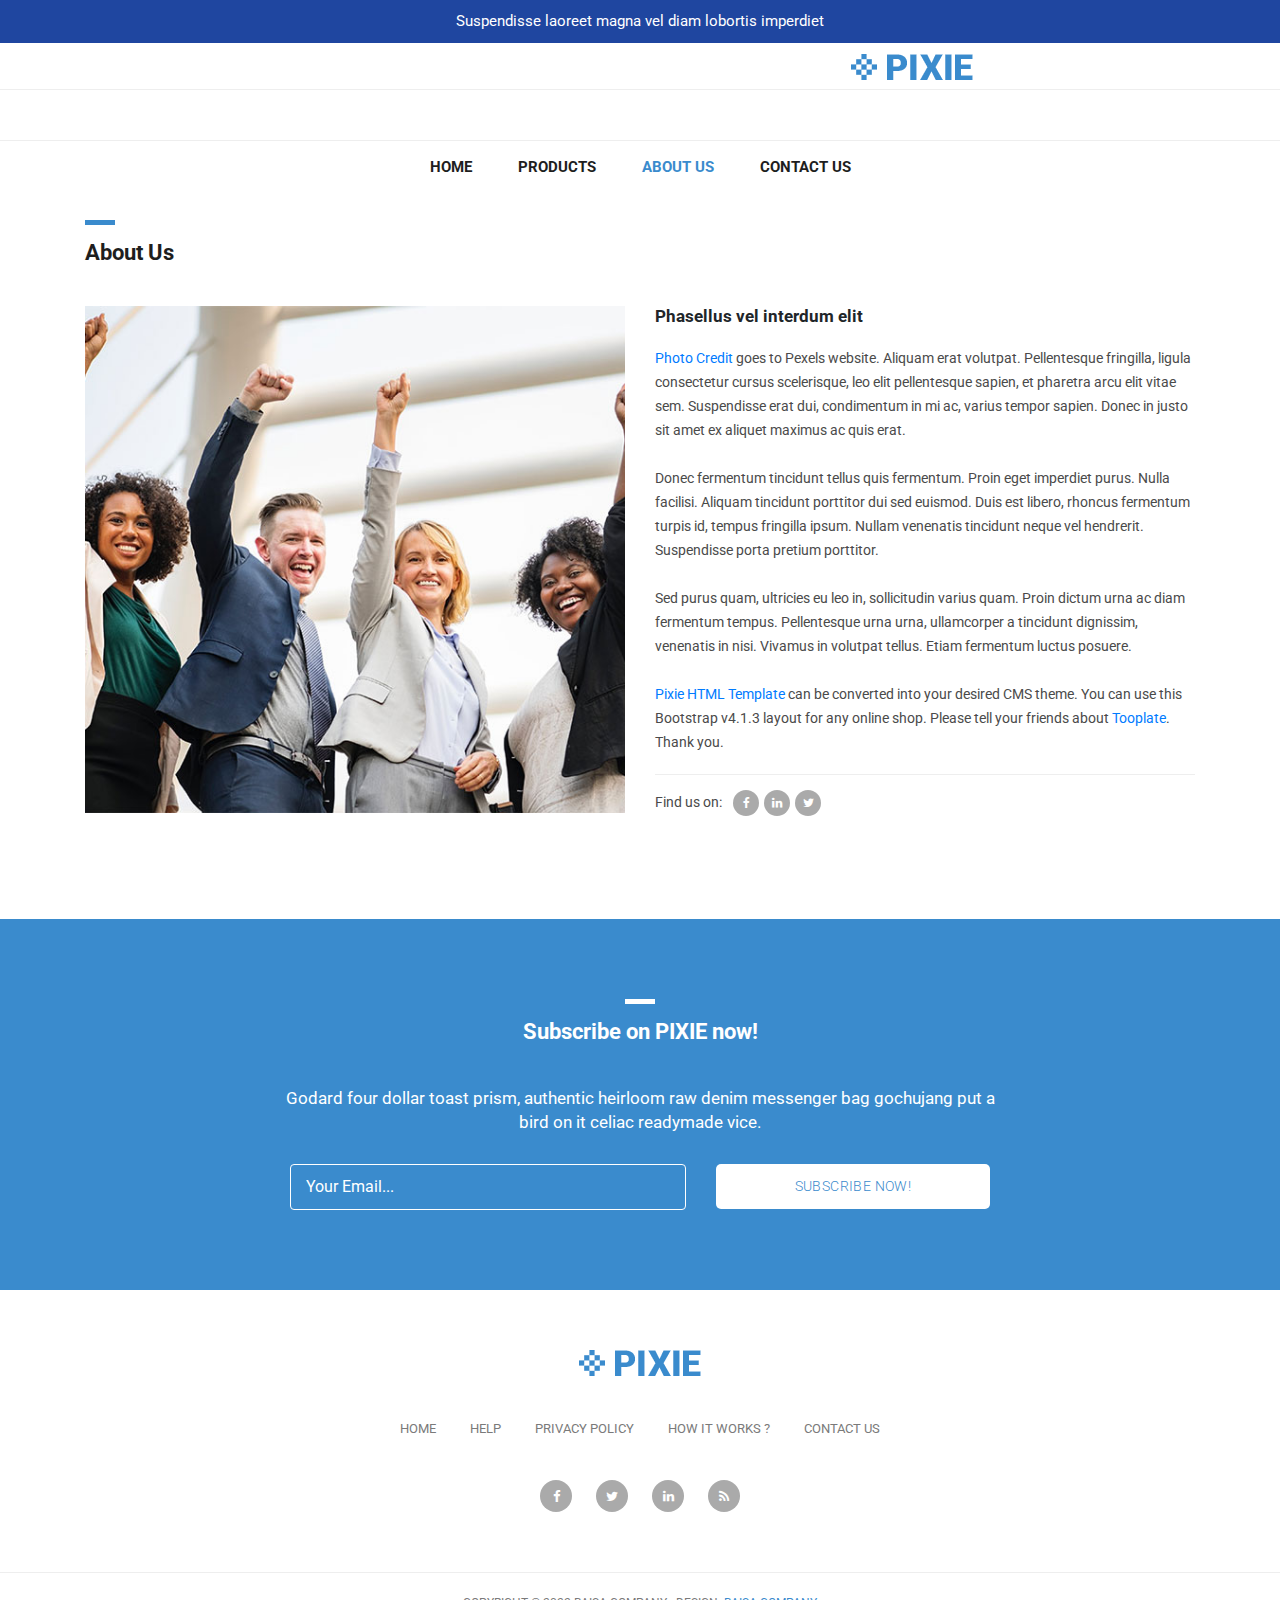
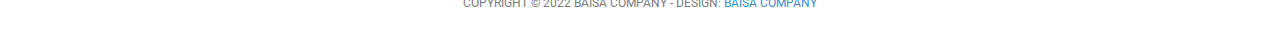
==== about.html @ f6778cf2 "first commit" ====
<!DOCTYPE html>
<html lang="en">

  <head>

    <meta charset="utf-8">
    <meta name="viewport" content="width=device-width, initial-scale=1, shrink-to-fit=no">
    <meta name="description" content="">
    <meta name="author" content="">
    <link href="https://fonts.googleapis.com/css?family=Roboto:100,300,400,500,700" rel="stylesheet">

    <title> Niwa - About Page</title>

    <!-- Bootstrap core CSS -->
    <link href="vendor/bootstrap/css/bootstrap.min.css" rel="stylesheet">


    <!-- Additional CSS Files -->
    <link rel="stylesheet" href="assets/css/fontawesome.css">
    <link rel="stylesheet" href="assets/css/tooplate-main.css">
    <link rel="stylesheet" href="assets/css/owl.css">
    <link rel="stylesheet" href="assets/css/flex-slider.css">
<!--
Tooplate 2114 Pixie
https://www.tooplate.com/view/2114-pixie
-->
  </head>

  <body>
    
    <!-- Pre Header -->
    <div id="pre-header">
      <div class="container">
        <div class="row">
          <div class="col-md-12">
            <span>Suspendisse laoreet magna vel diam lobortis imperdiet</span>
          </div>
        </div>
      </div>
    </div>

    <!-- Navigation -->
    <nav class="navbar navbar-expand-lg navbar-dark bg-dark static-top">
      <div class="container">
        <a class="navbar-brand" href="#"><img src="assets/images/header-logo.png" alt=""></a>
        <button class="navbar-toggler" type="button" data-toggle="collapse" data-target="#navbarResponsive" aria-controls="navbarResponsive" aria-expanded="false" aria-label="Toggle navigation">
          <span class="navbar-toggler-icon"></span>
        </button>
        <div class="collapse navbar-collapse" id="navbarResponsive">
          <ul class="navbar-nav ml-auto">
            <li class="nav-item">
              <a class="nav-link" href="index.html">Home</a>
            </li>
            <li class="nav-item">
              <a class="nav-link" href="products.html">Products
                <span class="sr-only">(current)</span>
              </a>
            </li>
            <li class="nav-item active">
              <a class="nav-link" href="about.html">About Us</a>
              <span class="sr-only">(current)</span>
            </li>
            <li class="nav-item">
              <a class="nav-link" href="contact.html">Contact Us</a>
            </li>
          </ul>
        </div>
      </div>
    </nav>

    <!-- Page Content -->
    <!-- About Page Starts Here -->
    <div class="about-page">
      <div class="container">
        <div class="row">
          <div class="col-md-12">
            <div class="section-heading">
              <div class="line-dec"></div>
              <h1>About Us</h1>
            </div>
          </div>
          <div class="col-md-6">
            <div class="left-image">
              <img src="assets/images/about-us.jpg" alt="">
            </div>
          </div>
          <div class="col-md-6">
            <div class="right-content">
              <h4>Phasellus vel interdum elit</h4>
              <p><a href="https://www.pexels.com/photo/group-of-people-raising-right-hand-1059120/">Photo Credit</a> goes to Pexels website. Aliquam erat volutpat. Pellentesque fringilla, ligula consectetur cursus scelerisque, leo elit pellentesque sapien, et pharetra arcu elit vitae sem. Suspendisse erat dui, condimentum in mi ac, varius tempor sapien. Donec in justo sit amet ex aliquet maximus ac quis erat.</p> 
              <br>
              <p>Donec fermentum tincidunt tellus quis fermentum. Proin eget imperdiet purus. Nulla facilisi. Aliquam tincidunt porttitor dui sed euismod. Duis est libero, rhoncus fermentum turpis id, tempus fringilla ipsum. Nullam venenatis tincidunt neque vel hendrerit. Suspendisse porta pretium porttitor.</p>
              <br>
              <p>Sed purus quam, ultricies eu leo in, sollicitudin varius quam. Proin dictum urna ac diam fermentum tempus. Pellentesque urna urna, ullamcorper a tincidunt dignissim, venenatis in nisi. Vivamus in volutpat tellus. Etiam fermentum luctus posuere.</p>
              <br>
              <p><a rel="nofollow" href="https://www.tooplate.com/view/2114-pixie">Pixie HTML Template</a> can be converted into your desired CMS theme. You can use this Bootstrap v4.1.3 layout for any online shop. Please tell your friends about <a rel="nofollow" href="https://www.facebook.com/tooplate/">Tooplate</a>. Thank you.</p>
              <div class="share">
                <h6>Find us on: <span><a href="#"><i class="fa fa-facebook"></i></a><a href="#"><i class="fa fa-linkedin"></i></a><a href="#"><i class="fa fa-twitter"></i></a></span></h6>
              </div>
            </div>
          </div>
        </div>
      </div>
    </div>
    <!-- About Page Ends Here -->

    <!-- Subscribe Form Starts Here -->
    <div class="subscribe-form">
      <div class="container">
        <div class="row">
          <div class="col-md-12">
            <div class="section-heading">
              <div class="line-dec"></div>
              <h1>Subscribe on PIXIE now!</h1>
            </div>
          </div>
          <div class="col-md-8 offset-md-2">
            <div class="main-content">
              <p>Godard four dollar toast prism, authentic heirloom raw denim messenger bag gochujang put a bird on it celiac readymade vice.</p>
              <div class="container">
                <form id="subscribe" action="" method="get">
                  <div class="row">
                    <div class="col-md-7">
                      <fieldset>
                        <input name="email" type="text" class="form-control" id="email" 
                        onfocus="if(this.value == 'Your Email...') { this.value = ''; }" 
                    	onBlur="if(this.value == '') { this.value = 'Your Email...';}"
                    	value="Your Email..." required="">
                      </fieldset>
                    </div>
                    <div class="col-md-5">
                      <fieldset>
                        <button type="submit" id="form-submit" class="button">Subscribe Now!</button>
                      </fieldset>
                    </div>
                  </div>
                </form>
              </div>
            </div>
          </div>
        </div>
      </div>
    </div>
    <!-- Subscribe Form Ends Here -->


    
    <!-- Footer Starts Here -->
    <div class="footer">
      <div class="container">
        <div class="row">
          <div class="col-md-12">
            <div class="logo">
              <img src="assets/images/header-logo.png" alt="">
            </div>
          </div>
          <div class="col-md-12">
            <div class="footer-menu">
              <ul>
                <li><a href="#">Home</a></li>
                <li><a href="#">Help</a></li>
                <li><a href="#">Privacy Policy</a></li>
                <li><a href="#">How It Works ?</a></li>
                <li><a href="#">Contact Us</a></li>
              </ul>
            </div>
          </div>
          <div class="col-md-12">
            <div class="social-icons">
              <ul>
                <li><a href="#"><i class="fa fa-facebook"></i></a></li>
                <li><a href="#"><i class="fa fa-twitter"></i></a></li>
                <li><a href="#"><i class="fa fa-linkedin"></i></a></li>
                <li><a href="#"><i class="fa fa-rss"></i></a></li>
              </ul>
            </div>
          </div>
        </div>
      </div>
    </div>
    <!-- Footer Ends Here -->


    <!-- Sub Footer Starts Here -->
    <div class="sub-footer">
      <div class="container">
        <div class="row">
          <div class="col-md-12">
            <div class="copyright-text">
              <p>Copyright &copy; 2022 Baisa Company 
                
                - Design: <a rel="nofollow" href="https://www.Instagram.com/Al_b.s.a" target="blank">Baisa Company</a></
            </div>
          </div>
        </div>
      </div>
    </div>
    <!-- Sub Footer Ends Here -->


    <!-- Bootstrap core JavaScript -->
    <script src="vendor/jquery/jquery.min.js"></script>
    <script src="vendor/bootstrap/js/bootstrap.bundle.min.js"></script>


    <!-- Additional Scripts -->
    <script src="assets/js/custom.js"></script>
    <script src="assets/js/owl.js"></script>
    <script src="assets/js/isotope.js"></script>
    <script src="assets/js/flex-slider.js"></script>


    <script language = "text/Javascript"> 
      cleared[0] = cleared[1] = cleared[2] = 0; //set a cleared flag for each field
      function clearField(t){                   //declaring the array outside of the
      if(! cleared[t.id]){                      // function makes it static and global
          cleared[t.id] = 1;  // you could use true and false, but that's more typing
          t.value='';         // with more chance of typos
          t.style.color='#fff';
          }
      }
    </script>


  </body>

</html>
---- assets/css/tooplate-main.css ----
/* 

Tooplate 2114 Pixie

https://www.tooplate.com/view/2114-pixie

*/

body {
	font-family: 'Roboto', sans-serif;
	transition: all 0.5s;
}
p {
	margin-bottom: 0px;
	font-size: 14px;
	color: #4a4a4a;
	line-height: 24px;
}
a {
	text-decoration: none!important;
}

.copyright-text {
	text-transform: uppercase;
}

.main-button a {
	background-color: #3a8bcd;
	border-radius: 5px;
	padding: 10px 15px;
	display: inline-block;
	color: #fff;
	font-size: 14px;
	text-transform: uppercase;
	font-weight: 300;
	letter-spacing: 0.4px;
	text-decoration: none;
	transition: all 0.5s;
}
.main-button a:hover {
	opacity: 0.7;
}
.section-heading {
	margin-top: 80px;
	margin-bottom: 40px;
}
.section-heading .line-dec {
	width: 30px;
	height: 5px;
	background-color: #3a8bcd;
}
.section-heading h1 {
	font-size: 22px;
	font-weight: 700;
	color: #1e1e1e;
	margin-top: 15px;
}

/* Pre Header Style */
#pre-header {
	background-color: #1f46a0;
	text-align: center;
}
#pre-header span {
	color: #fff;
	font-size: 15px;
	padding: 10px 0px;
	display: inline-block;
}

/* Header Style */
.navbar .navbar-brand {
	text-align: right;
	width: 80%;
	position: relative;
	padding: 0px 0px;
}
.bg-dark {
	background-color: #fff!important;
	border-bottom: 1px solid #eee;
}
#navbarResponsive {
	z-index: 999;
	position: absolute;
	left: 50%;
	top: 105px;
	transform: translateX(-50%);
}
.navbar-dark .navbar-nav .nav-item {
	margin: 0px 15px;
}
.navbar-dark .navbar-nav .nav-link {
	text-transform: uppercase;
	font-size: 15px;
	font-weight: 700;
	color: #1e1e1e;
	transition: all 0.5s;
}
.navbar-dark .navbar-nav .nav-link:hover,
.navbar-dark .navbar-nav .active>.nav-link,
.navbar-dark .navbar-nav .nav-link.active,
.navbar-dark .navbar-nav .nav-link.show,
.navbar-dark .navbar-nav .show>.nav-link {
	color: #3a8bcd;
}
.navbar:after {
	width: 100%;
	height: 1px;
	background-color: #eee;
	content: '';
	position: absolute;
	left: 0;
	bottom: -52px;
}
.navbar-dark .navbar-toggler-icon {
	background-image: none;
}
.navbar-dark .navbar-toggler {
	border-color: #3a8bcd;
	background-color: #3a8bcd;	
	height: 50px;
	outline: none;
}
.navbar-dark .navbar-toggler-icon:after {
	content: '\f0c9';
	color: #FFF;
	font-size: 22px;
	line-height: 30px;
	font-family: 'FontAwesome';
}
/* Banner Style */
.banner {
	margin-top: 50px;
	background-image: url(../images/logo\ nw\ .png);
	background-size: cover;
	background-repeat: no-repeat;
	padding: px 0px;
	background-position: center center;
}
.banner .caption {
	background-color: rgba(250,250,250,0.9);
	padding: 30px;
	max-width: 450px;
}
.banner .caption h2 {
	margin-top: 0px;
	margin-bottom: 15px;
	font-size: 24px;
	font-weight: 700;
	color: #1e1e1e;
}
.banner .caption .line-dec {
	width: 30px;
	height: 5px;
	background-color: #3a8bcd;
}
.banner .caption p {
	margin-top: 15px;
	margin-bottom: 20px;
}

/* Featured Style */
.featured-items {
	margin-bottom: 70px;
}
.featured-item {
	border-radius: 5px;
	border: 1px solid #eee;
	padding: 20px;
	transition: all 0.5s;
}
.featured-item:hover {
	opacity: 0.9;
}
.featured-item img {
	width: 100%;
}
.featured-item h4 {
	font-size: 17px;
	font-weight: 700;
	color: #1e1e1e;
	margin-top: 15px;
	transition: all 0.5s;
}
.featured-item:hover h4 {
	color: #3a8bcd;
}
.featured-item h6 {
	color: #3a8bcd;
	font-size: 15px;
	font-weight: 700;
	margin-bottom: 0px;
}
.owl-theme .owl-dots {
	text-align: center;
	margin-top: 30px;
}
.owl-theme .owl-dots .owl-dot {
	outline: none;
}
.owl-theme .owl-dots .active span {
	background-color: #3a8bcd!important;
}
.owl-theme .owl-dots .owl-dot span {
	background-color: #aaa;
	width: 8px;
	height: 8px;
	display: inline-block;
	margin: 0px 5px;
	outline: none;
}



/* Subscribe Style */
.subscribe-form {
	background-color: #3a8bcd;
	padding: 80px 0px;
	text-align: center;
}
.subscribe-form .section-heading  {
	margin-top: 0px;
}
.subscribe-form .section-heading h1 {
	color: #fff;
}
.subscribe-form .section-heading .line-dec {
	background-color: #fff;
	margin: 0 auto;
}
.subscribe-form .main-content p {
	font-size: 17px;
	color: #fff;
	margin-bottom: 30px;
}
.subscribe-form .main-content form  {
	color: #fff;
	display: inline;
}
.subscribe-form .main-content form input {
	display: inline;
}
.subscribe-form .main-content form input {
	width: 100%;
	height: 46px;
	border: 1px solid #fff;
	background-color: transparent;
	padding-left: 15px;
	color: #fff;
	outline: none;
}
.subscribe-form .main-content form button:focus {
	color: #fff!important;
}
.subscribe-form .main-content form button {
	width: 100%;
	height: 45px;
	cursor: pointer;
	background-color: #fff;
	outline: none;
	border-radius: 5px;
	padding: 10px 15px;
	display: inline-block;
	color: #3a8bcd;
	font-size: 14px;
	text-transform: uppercase;
	font-weight: 300;
	letter-spacing: 0.4px;
	text-decoration: none;
	transition: all 0.5s;
	box-shadow: none;
	border: none;
}


/* Footer Style */
.footer {
	text-align: center;
}
.footer ul {
	padding: 0px;
	margin: 0px;
}
.footer ul li {
	list-style: none;
	display: inline-block;
}
.footer .logo img {
	max-width: 100%;
	margin-top: 60px;
	margin-bottom: 40px;
}
.footer .footer-menu {
	margin-bottom: 40px;
}
.footer .footer-menu ul li {
	margin: 0px 15px;
}
.footer .footer-menu a {
	font-size: 13px;
	color: #7a7a7a;
	text-transform: uppercase;
	transition: all 0.5s;
}
.footer .footer-menu a:hover {
	color: #3a8bcd;
	text-decoration: none;
}
.footer .social-icons {
	margin-bottom: 60px;
}
.footer .social-icons ul li {
	margin: 0px 10px;
}
.footer .social-icons a {
	width: 32px;
	height: 32px;
	color: #fff;
	background-color: #aaa;
	text-align: center;
	display: inline-block;
	line-height: 33px;
	border-radius: 50%;
	font-size: 13px;
	transition: all 0.5s;
}
.footer .social-icons a:hover {
	background-color: #3a8bcd;
}

/* Sub Footer Style */
.sub-footer {
	border-top: 1px solid #eee;
	text-align: center;
}
.sub-footer p {
	font-size: 12px;
	color: #7a7a7a;
	line-height: 60px;
}
.sub-footer a {
	color: #3a8bcd;
	text-decoration: none;
}

/* Featured Page Style */
.featured-page {
	margin-top: 130px;
	margin-bottom: 40px;
}
.featured-page .section-heading {
	margin-top: 0px;
	margin-bottom: 0px;
}
.featured-page #filters {
	margin-top: 15px;
	text-align: right;
}
.featured .featured-item {
	margin-bottom: 30px;
	text-decoration: none;
}
.featured .featured-item h4 {
	transition: all 0.5s;
}
.featured .featured-item:hover h4 {
	color: #3a8bcd;
}
#filter button {
	outline: none;
}
#filter .btn-primary.focus,
.btn-primary:focus {
	color: #3a8bcd!important;
	box-shadow: none!important;
}
#filters .btn-primary {
	color: #1e1e1e;
	border: none;
	font-size: 15px;
	font-weight: 700;
	background-color: transparent;
}
/* Isotope Transitions
------------------------------- */
.isotope,
.isotope .item {
  -webkit-transition-duration: 0.8s;
     -moz-transition-duration: 0.8s;
      -ms-transition-duration: 0.8s;
       -o-transition-duration: 0.8s;
          transition-duration: 0.8s;
}

.isotope {
  -webkit-transition-property: height, width;
     -moz-transition-property: height, width;
      -ms-transition-property: height, width;
       -o-transition-property: height, width;
          transition-property: height, width;
}

.isotope .item {
  -webkit-transition-property: -webkit-transform, opacity;
     -moz-transition-property:    -moz-transform, opacity;
      -ms-transition-property:     -ms-transform, opacity;
       -o-transition-property:         top, left, opacity;
          transition-property:         transform, opacity;
}

.page-navigation ul {
	text-align: center;
	border-top: 1px solid #eee;
	padding: 30px  0px 0px 0px;
	margin: 0px 0px 80px 0px;
}
.page-navigation ul li {
	display: inline-block;
}
.page-navigation ul li a {
	width: 40px;
	height: 40px;
	display: inline-block;
	text-align: center;
	line-height: 38px;
	border: 1px solid #eee;
	border-radius: 5px;
	font-weight: 700;
	color: #1e1e1e;
	font-size: 15px;
	text-decoration: none;
	transition: all 0.5s;
}
.page-navigation ul li a:hover,
.page-navigation ul li.current-page a {
	background-color: #3a8bcd;
	border-color: #3a8bcd;
	color: #fff;
}



/* Single Product Style */
.single-product .product-slider {
	padding: 20px;
	border: 1px solid #eee!important;
	border-radius: 5px;
}
.flexslider {
	border: none!important;
}
#carousel {
	margin-top: 20px;
}
#carousel .slides li {
	width: 150px!important;
}
.single-product .right-content h4 {
	font-size: 17px;
	font-weight: 700;
	margin-top: 0px;
}
.single-product .right-content h6 {
	color: #3a8bcd;
	font-size: 17px;
	font-weight: 700;
	margin-top: 10px;
}
.single-product .right-content p {
	margin-top: 20px;
	margin-bottom: 30px;
}
.single-product .right-content span {
	font-size: 14px;
	color: #3a8bcd;
	font-weight: 500;
	display: inline-block;
	margin-bottom: 15px;
}
.single-product .right-content label {
	font-size: 14px;
	color: #4a4a4a;
}
.single-product .right-content .quantity-text {
	margin-left: 10px;
	width: 44px;
	height: 44px;
	line-height: 42px;
	font-size: 14px;
	font-weight: 700;
	color: #4a4a4a;
	display: inline-block;
	text-align: center;
	outline: none;
	border: 1px solid #eee;
}
.single-product .right-content .button {
	margin-left: 15px;
	cursor: pointer;
	background-color: #3a8bcd;
	outline: none;
	border-radius: 5px;
	padding: 10px 15px;
	display: inline-block;
	color: #fff;
	font-size: 14px;
	text-transform: uppercase;
	font-weight: 300;
	letter-spacing: 0.4px;
	text-decoration: none;
	transition: all 0.5s;
	box-shadow: none;
	border: none;
}
.single-product .right-content .down-content span {
	margin-bottom: 0px;
	display: inline-block;
	margin-left: 8px;
	color: #aaa;
}
.single-product .right-content .down-content span a {
	color: #aaa;
	font-weight: 400;
	margin-left: 4px;
	transition: all 0.5s;
}
.single-product .right-content .down-content span a:hover {
	color: #3a8bcd;
}
.single-product .right-content .down-content span a:hover i {
	background-color: #3a8bcd;
}
.single-product .right-content .down-content span a i {
	transition: all 0.5s;
	background-color: #aaa;
	width: 26px;
	height: 26px;
	display: inline-block;
	text-align: center;
	line-height: 26px;
	border-radius: 50%;
	color: #fff;
	font-size: 12px;
	margin-right: 5px;
}
.single-product .right-content .down-content .categories {
	border-top: 1px solid #eee;
	margin-top: 30px;
	padding: 10px 0px;
}
.single-product .right-content .down-content .share {
	border-top: 1px solid #eee;
	padding: 10px 0px;
}
.single-product .right-content .down-content h6 {
	font-size: 14px;
	color: #4a4a4a;
	font-weight: 400;
}



/* About Us Style */
.about-page {
	margin-top: 50px;
    margin-bottom: 80px;
}
.about-page .right-content h4 {
	font-size: 17px;
	font-weight: 700;
	margin-top: 0px;
	margin-bottom: 20px;
}
.about-page .left-image img {
	max-width: 100%;
}
.about-page .right-content span {
	display: inline-block;
	margin-left: 8px;
}
.about-page .right-content span a i {
	transition: all 0.5s;
	background-color: #aaa;
	width: 26px;
	height: 26px;
	display: inline-block;
	text-align: center;
	line-height: 26px;
	border-radius: 50%;
	color: #fff;
	font-size: 12px;
	margin-right: 5px;
}
.about-page .right-content .share {
	margin-top: 20px;
	border-top: 1px solid #eee;
	padding: 15px 0px;
}
.about-page .right-content h6 {
	font-size: 14px;
	color: #4a4a4a;
	font-weight: 400;
}
.about-page .right-content span a:hover i {
	background-color: #3a8bcd;
}




/* Contact Page Style */
.contact-page {
	margin-top: 50px;
    margin-bottom: 80px;
}
.contact-page .right-content input,
.contact-page .right-content textarea {
	border-radius: 0px;
	outline: none;
	box-shadow: none;
	font-size: 14px;
	margin-bottom: 30px;
}
.contact-page .right-content input {
	height: 44px;
	line-height: 44px;
}
.contact-page .right-content textarea {
	height: 200px;
	max-height: 280px;
}
.contact-page .right-content span {
	display: inline-block;
	margin-left: 8px;
}
.contact-page .right-content span a i {
	transition: all 0.5s;
	background-color: #aaa;
	width: 26px;
	height: 26px;
	display: inline-block;
	text-align: center;
	line-height: 26px;
	border-radius: 50%;
	color: #fff;
	font-size: 12px;
	margin-right: 5px;
}
.contact-page .right-content .share {
	margin-top: 30px;
	border-top: 1px solid #eee;
	padding: 15px 0px;
}
.contact-page .right-content h6 {
	font-size: 14px;
	color: #4a4a4a;
	font-weight: 400;
}
.contact-page .right-content span a:hover i {
	background-color: #3a8bcd;
}
.contact-page .right-content .button {
	cursor: pointer;
	background-color: #3a8bcd;
	outline: none;
	border-radius: 5px;
	padding: 10px 15px;
	display: inline-block;
	color: #fff;
	font-size: 14px;
	text-transform: uppercase;
	font-weight: 300;
	letter-spacing: 0.4px;
	text-decoration: none;
	transition: all 0.5s;
	box-shadow: none;
	border: none;
}






/* Responsive Style */
@media (max-width: 991px) {

	.banner {
		border-top: none;
		margin-top: 0px;
	}
	.navbar .navbar-brand {
		width: auto;
	}
	.navbar:after {
		display: none;
	}
	#navbarResponsive {
	    z-index: 99999;
	    position: absolute;
	    top: 96px;
	    width: 100%;
	    text-align: center;
	    background-color: rgba(250,250,250,0.95);
	    box-shadow: 0px 10px 10px rgba(0,0,0,0.1);
	}
	.navbar-dark .navbar-nav .nav-item {
		border-bottom: 1px solid #eee;
	}
	.navbar-dark .navbar-nav .nav-item:last-child {
		border-bottom: none;
	}
	.navbar-dark .navbar-nav .nav-link {
		padding: 15px 0px;
	}
	.featured-page #filters {
		text-align: right;
	} 
	.single-product .right-content {
		margin-top: 30px;
	}
	.about-page .right-content {
		margin-top: 30px;
	}
	.contact-page .right-content {
		margin-top: 30px;
	}
	.contact-page .right-content .col-md-6,
	.contact-page .right-content .col-md-12 {
		padding: 0px;
	}
	.featured-page {
		margin-top: 80px;
	}
	.about-page,
	.contact-page {
		margin-top: 0px;
	}

}

@media (max-width: 767px) {

	.subscribe-form .main-content form input.button {
		margin-top: 20px;
	}
	.featured-page #filters {
		margin-top: 15px;
		text-align: left;
	} 

}
---- assets/css/flex-slider.css ----
/*
 * jQuery FlexSlider v2.7.1
 * http://www.woothemes.com/flexslider/
 *
 * Copyright 2012 WooThemes
 * Free to use under the GPLv2 and later license.
 * http://www.gnu.org/licenses/gpl-2.0.html
 *
 * Contributing author: Tyler Smith (@mbmufffin)
 *
 */
/* ====================================================================================================================
 * FONT-FACE
 * ====================================================================================================================*/
@font-face {
  font-family: 'flexslider-icon';
  src: url('../fonts/flexslider-icon.eot');
  src: url('../fonts/flexslider-icon.eot?#iefix') format('embedded-opentype'), url('../fonts/flexslider-icon.woff') format('woff'), url('../fonts/flexslider-icon.ttf') format('truetype'), url('../fonts/flexslider-icon.svg#flexslider-icon') format('svg');
  font-weight: normal;
  font-style: normal;
}
/* ====================================================================================================================
 * RESETS
 * ====================================================================================================================*/
.flex-container a:hover,
.flex-slider a:hover {
  outline: none;
}
.slides,
.slides > li,
.flex-control-nav,
.flex-direction-nav {
  margin: 0;
  padding: 0;
  list-style: none;
}
.flex-pauseplay span {
  text-transform: capitalize;
}
/* ====================================================================================================================
 * BASE STYLES
 * ====================================================================================================================*/
.flexslider {
  margin: 0;
  padding: 0;
}
.flexslider .slides > li {
  display: none;
  -webkit-backface-visibility: hidden;
}
.flexslider .slides img {
  width: 100%;
  display: block;
}
.flexslider .slides:after {
  content: "\0020";
  display: block;
  clear: both;
  visibility: hidden;
  line-height: 0;
  height: 0;
}
html[xmlns] .flexslider .slides {
  display: block;
}
* html .flexslider .slides {
  height: 1%;
}
.no-js .flexslider .slides > li:first-child {
  display: block;
}
/* ====================================================================================================================
 * DEFAULT THEME
 * ====================================================================================================================*/
.flexslider {
  margin: 0;
  background: #fff;
  border: 4px solid #fff;
  position: relative;
  zoom: 1;
  -webkit-border-radius: 4px;
  -moz-border-radius: 4px;
  border-radius: 4px;
  -webkit-box-shadow: '' 0 1px 4px rgba(0, 0, 0, 0.2);
  -moz-box-shadow: '' 0 1px 4px rgba(0, 0, 0, 0.2);
  -o-box-shadow: '' 0 1px 4px rgba(0, 0, 0, 0.2);
  box-shadow: '' 0 1px 4px rgba(0, 0, 0, 0.2);
}
.flexslider .slides {
  zoom: 1;
}
.flexslider .slides img {
  height: auto;
  -moz-user-select: none;
}
.flex-viewport {
  max-height: 2000px;
  -webkit-transition: all 1s ease;
  -moz-transition: all 1s ease;
  -ms-transition: all 1s ease;
  -o-transition: all 1s ease;
  transition: all 1s ease;
}
.loading .flex-viewport {
  max-height: 300px;
}
@-moz-document url-prefix() {
  .loading .flex-viewport {
    max-height: none;
  }
}
.carousel li {
  margin-right: 5px;
}
.flex-direction-nav {
  *height: 0;
}
.flex-direction-nav a {
  text-decoration: none;
  display: block;
  width: 40px;
  height: 40px;
  line-height: 40px;
  margin: -20px 0 0;
  position: absolute;
  top: 50%;
  z-index: 10;
  overflow: hidden;
  opacity: 0;
  cursor: pointer;
  color: rgba(0, 0, 0, 0.8);
  text-shadow: 1px 1px 0 rgba(255, 255, 255, 0.3);
  -webkit-transition: all 0.3s ease-in-out;
  -moz-transition: all 0.3s ease-in-out;
  -ms-transition: all 0.3s ease-in-out;
  -o-transition: all 0.3s ease-in-out;
  transition: all 0.3s ease-in-out;
}
.flex-direction-nav a:before {
  font-family: "flexslider-icon";
  font-size: 26px;
  display: inline-block;
  content: '\f001';
  color: rgba(0, 0, 0, 0.8);
  text-shadow: 1px 1px 0 rgba(255, 255, 255, 0.3);
}
.flex-direction-nav a.flex-next:before {
  content: '\f002';
}
.flex-direction-nav .flex-prev {
  left: -50px;
}
.flex-direction-nav .flex-next {
  right: -50px;
  text-align: right;
}
.flexslider:hover .flex-direction-nav .flex-prev {
  opacity: 0.7;
  left: 10px;
}
.flexslider:hover .flex-direction-nav .flex-prev:hover {
  opacity: 1;
}
.flexslider:hover .flex-direction-nav .flex-next {
  opacity: 0.7;
  right: 10px;
}
.flexslider:hover .flex-direction-nav .flex-next:hover {
  opacity: 1;
}
.flex-direction-nav .flex-disabled {
  opacity: 0!important;
  filter: alpha(opacity=0);
  cursor: default;
  z-index: -1;
}
.flex-pauseplay a {
  display: block;
  width: 20px;
  height: 20px;
  position: absolute;
  bottom: 5px;
  left: 10px;
  opacity: 0.8;
  z-index: 10;
  overflow: hidden;
  cursor: pointer;
  color: #000;
}
.flex-pauseplay a:before {
  font-family: "flexslider-icon";
  font-size: 20px;
  display: inline-block;
  content: '\f004';
}
.flex-pauseplay a:hover {
  opacity: 1;
}
.flex-pauseplay a.flex-play:before {
  content: '\f003';
}
.flex-control-nav {
  width: 100%;
  position: absolute;
  bottom: -40px;
  text-align: center;
}
.flex-control-nav li {
  margin: 0 6px;
  display: inline-block;
  zoom: 1;
  *display: inline;
}
.flex-control-paging li a {
  width: 11px;
  height: 11px;
  display: block;
  background: #666;
  background: rgba(0, 0, 0, 0.5);
  cursor: pointer;
  text-indent: -9999px;
  -webkit-box-shadow: inset 0 0 3px rgba(0, 0, 0, 0.3);
  -moz-box-shadow: inset 0 0 3px rgba(0, 0, 0, 0.3);
  -o-box-shadow: inset 0 0 3px rgba(0, 0, 0, 0.3);
  box-shadow: inset 0 0 3px rgba(0, 0, 0, 0.3);
  -webkit-border-radius: 20px;
  -moz-border-radius: 20px;
  border-radius: 20px;
}
.flex-control-paging li a:hover {
  background: #333;
  background: rgba(0, 0, 0, 0.7);
}
.flex-control-paging li a.flex-active {
  background: #000;
  background: rgba(0, 0, 0, 0.9);
  cursor: default;
}
.flex-control-thumbs {
  margin: 5px 0 0;
  position: static;
  overflow: hidden;
}
.flex-control-thumbs li {
  width: 25%;
  float: left;
  margin: 0;
}
.flex-control-thumbs img {
  width: 100%;
  height: auto;
  display: block;
  opacity: .7;
  cursor: pointer;
  -moz-user-select: none;
  -webkit-transition: all 1s ease;
  -moz-transition: all 1s ease;
  -ms-transition: all 1s ease;
  -o-transition: all 1s ease;
  transition: all 1s ease;
}
.flex-control-thumbs img:hover {
  opacity: 1;
}
.flex-control-thumbs .flex-active {
  opacity: 1;
  cursor: default;
}
/* ====================================================================================================================
 * RESPONSIVE
 * ====================================================================================================================*/
@media screen and (max-width: 860px) {
  .flex-direction-nav .flex-prev {
    opacity: 1;
    left: 10px;
  }
  .flex-direction-nav .flex-next {
    opacity: 1;
    right: 10px;
  }
}
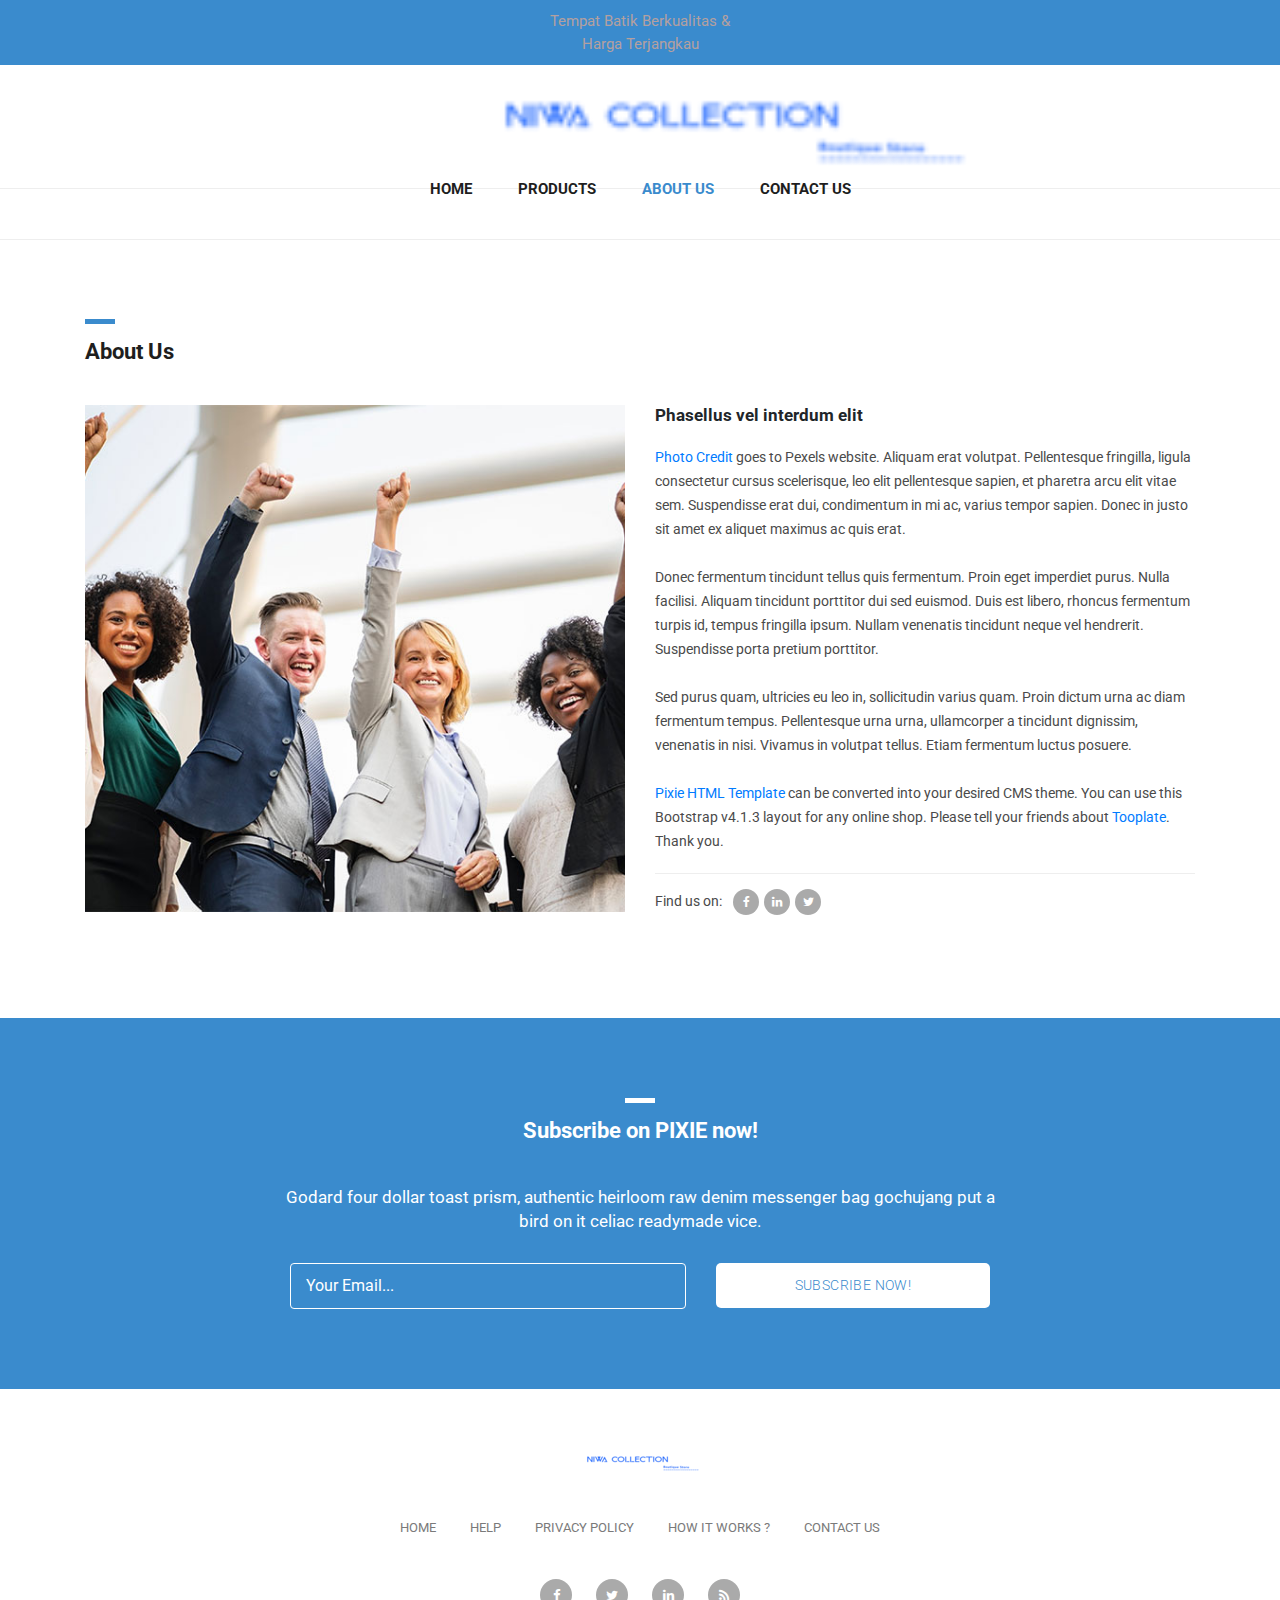
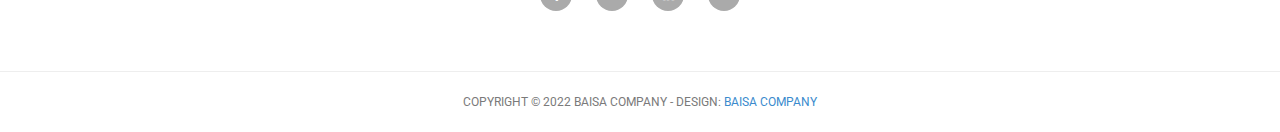
==== commit c1a4cf0e: "Update" ====
--- a/about.html
+++ b/about.html
@@ -33,7 +33,7 @@
       <div class="container">
         <div class="row">
           <div class="col-md-12">
-            <span>Suspendisse laoreet magna vel diam lobortis imperdiet</span>
+            <span>Tempat Batik Berkualitas & <article>Harga Terjangkau</article></span>
           </div>
         </div>
       </div>
@@ -42,7 +42,7 @@
     <!-- Navigation -->
     <nav class="navbar navbar-expand-lg navbar-dark bg-dark static-top">
       <div class="container">
-        <a class="navbar-brand" href="#"><img src="assets/images/header-logo.png" alt=""></a>
+        <a class="navbar-brand" href="#"><img src="assets/images/log 4 no.png"width=500  alt=""></a>
         <button class="navbar-toggler" type="button" data-toggle="collapse" data-target="#navbarResponsive" aria-controls="navbarResponsive" aria-expanded="false" aria-label="Toggle navigation">
           <span class="navbar-toggler-icon"></span>
         </button>
@@ -151,7 +151,7 @@
         <div class="row">
           <div class="col-md-12">
             <div class="logo">
-              <img src="assets/images/header-logo.png" alt="">
+              <img src="assets/images/log 4 no.png" alt="">
             </div>
           </div>
           <div class="col-md-12">
--- a/assets/css/tooplate-main.css
+++ b/assets/css/tooplate-main.css
@@ -58,11 +58,11 @@
 
 /* Pre Header Style */
 #pre-header {
-	background-color: #1f46a0;
+	background-color: #3a8bcd;
 	text-align: center;
 }
 #pre-header span {
-	color: #fff;
+	color: rgb(180, 160, 160);
 	font-size: 15px;
 	padding: 10px 0px;
 	display: inline-block;
@@ -130,11 +130,11 @@
 }
 /* Banner Style */
 .banner {
-	margin-top: 50px;
-	background-image: url(../images/logo\ nw\ .png);
+	margin-top: 30px;
+	background-image: url(../images/bg.png);
 	background-size: cover;
 	background-repeat: no-repeat;
-	padding: px 0px;
+	padding: px 50px;
 	background-position: center center;
 }
 .banner .caption {
@@ -155,7 +155,7 @@
 	background-color: #3a8bcd;
 }
 .banner .caption p {
-	margin-top: 15px;
+	margin-top: 150px;
 	margin-bottom: 20px;
 }
 
